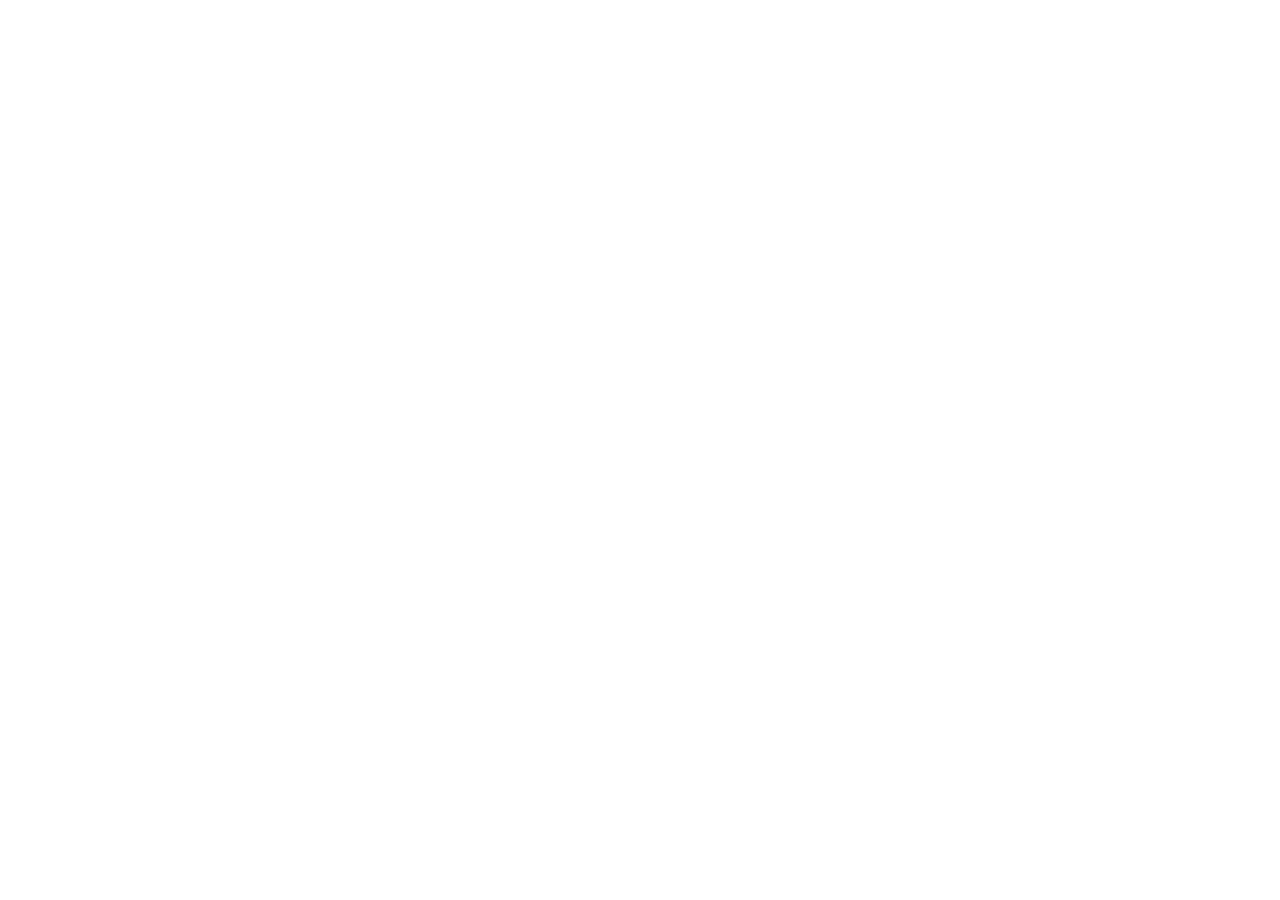
==== Index.html @ 859a9697 "Cree: Index.html y Style.css" ====
<!DOCTYPE html>
<html lang="en">
<head>
    <meta charset="UTF-8">
    <meta name="viewport" content="width=device-width, initial-scale=1.0">
    <title>Document</title>
</head>
<header>
    
</header>
<body>
    
</body>
</html>
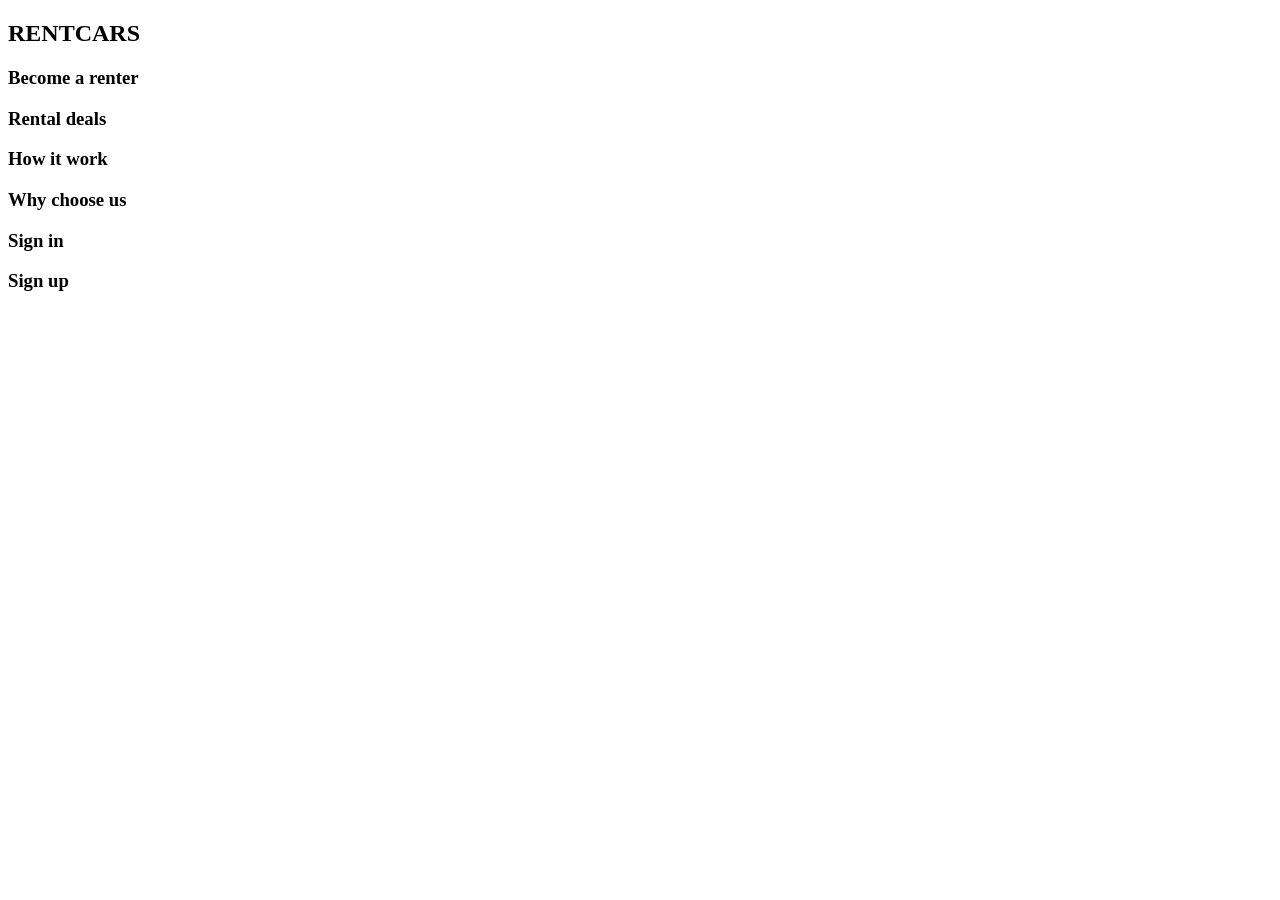
==== commit d84a600b: "Cree la carpeta assets" ====
--- a/Index.html
+++ b/Index.html
@@ -1,14 +1,26 @@
 <!DOCTYPE html>
 <html lang="en">
+
 <head>
     <meta charset="UTF-8">
     <meta name="viewport" content="width=device-width, initial-scale=1.0">
     <title>Document</title>
+    <link rel="stylesheet" href="Style.css">
 </head>
 <header>
-    
+    <div class="encabezado">
+        <h2>RENTCARS</h2>
+        <h3>Become a renter</h3>
+        <h3>Rental deals</h3>
+        <h3>How it work</h3>
+        <h3>Why choose us</h3>
+        <h3>Sign in</h3>
+        <h3>Sign up</h3>
+    </div>
 </header>
+
 <body>
-    
+
 </body>
+
 </html>
